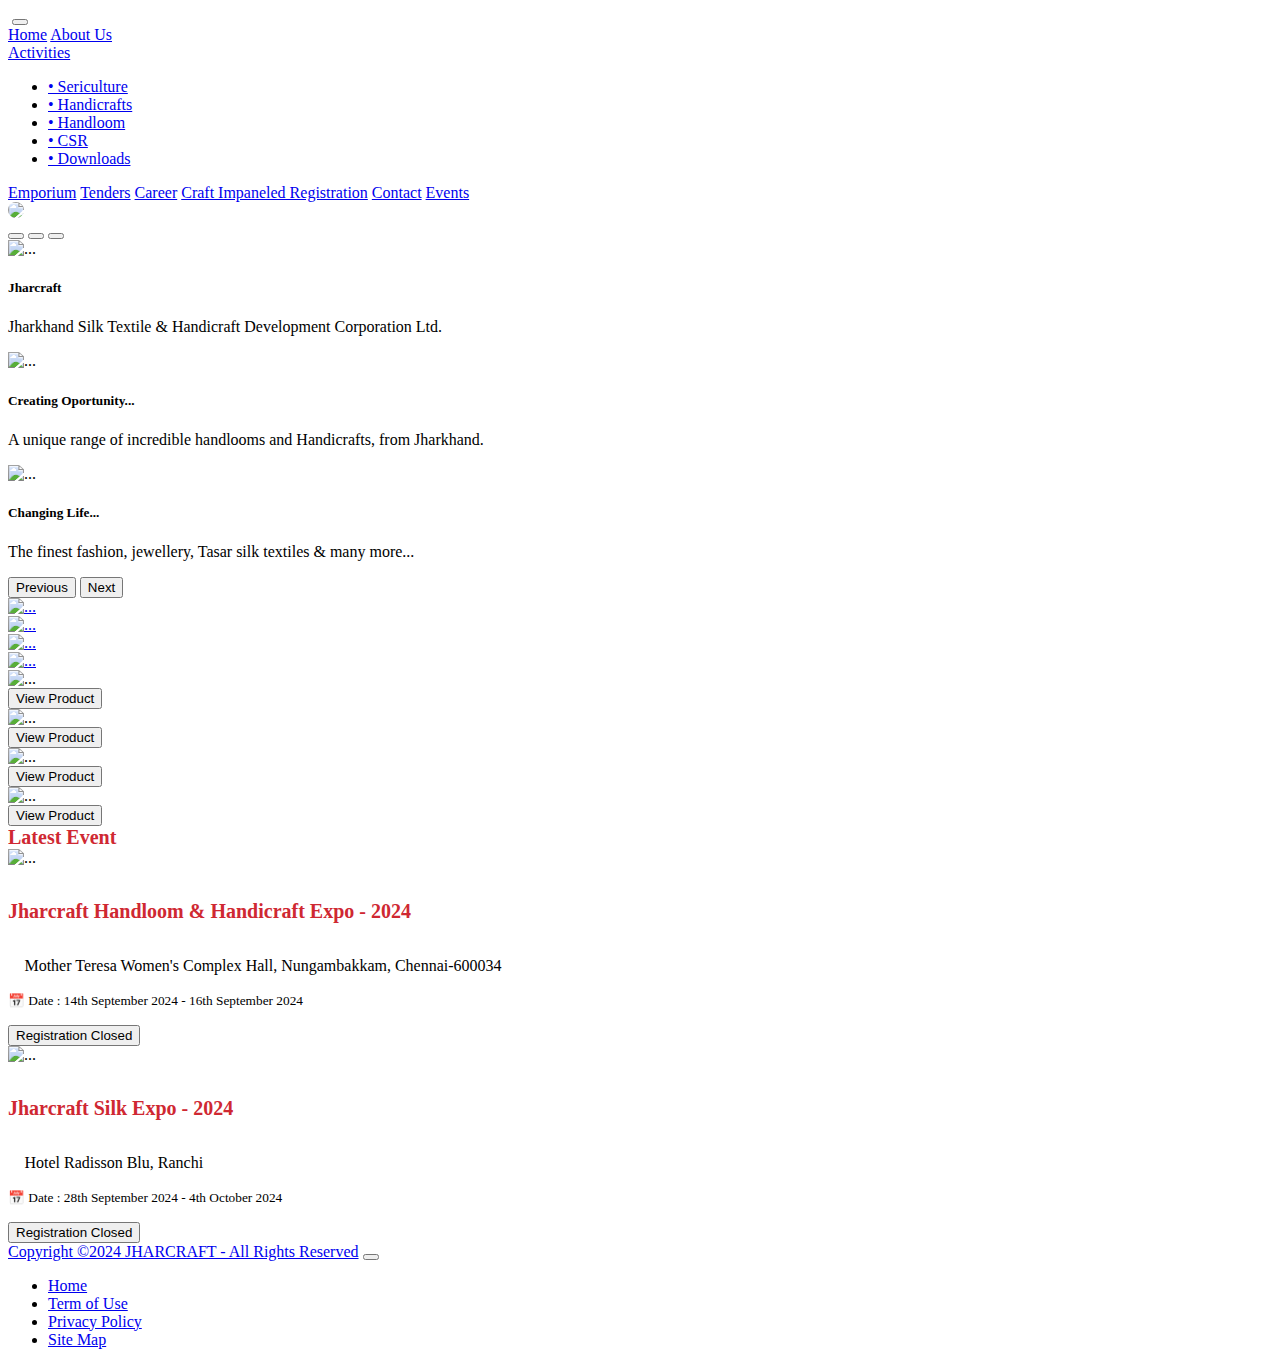
==== index.html @ 6405edb1 "Merge pull request #1 from bobbypal/main" ====
<!DOCTYPE html>
<html lang="en">

<head>
    <meta charset="UTF-8">
    <meta name="viewport" content="width=device-width, initial-scale=1.0">
    <title>Document</title>
    <link href="https://cdn.jsdelivr.net/npm/bootstrap@5.0.2/dist/css/bootstrap.min.css" rel="stylesheet"
        integrity="sha384-EVSTQN3/azprG1Anm3QDgpJLIm9Nao0Yz1ztcQTwFspd3yD65VohhpuuCOmLASjC" crossorigin="anonymous">
    <link rel="stylesheet" href="style.css">
</head>

<body>

    <nav class="navbar navbar-expand-lg navbar-light bg-light">
        <div class="container-fluid">
            <a class="navbar-brand" href="index.html"><img src="img/jhlogo.jpg" alt=""></a>
            <button class="navbar-toggler" type="button" data-bs-toggle="collapse" data-bs-target="#navbarNavAltMarkup" aria-controls="navbarNavAltMarkup" aria-expanded="false" aria-label="Toggle navigation">
            <span class="navbar-toggler-icon"></span>
          </button>
          <div class="collapse navbar-collapse" id="navbarNavAltMarkup">
            <div class="navbar-nav">
                <a class="nav-item nav-link" href="index.html">Home</a>
                <a class="nav-item nav-link" href="about.html">About Us</a>
                <li class="nav-item dropdown">
                    <a class="nav-link dropdown-toggle" href="#" id="navbarDarkDropdownMenuLink" role="button"
                        data-bs-toggle="dropdown" aria-expanded="false">
                        Activities
                    </a>
                    <ul class="dropdown-menu dropdown-menu-dark" aria-labelledby="navbarDarkDropdownMenuLink">
                        <li><a class="dropdown-item" href="seri.html">• Sericulture</a></li>
                        <li><a class="dropdown-item" href="handi.html">• Handicrafts</a></li>
                        <li><a class="dropdown-item" href="handloom.html">• Handloom</a></li>
                        <li><a class="dropdown-item" href="csr.html">• CSR</a></li>
                        <li><a class="dropdown-item" href="download.html">• Downloads</a></li>

                    </ul>
                </li>
                <a class="nav-item nav-link" href="emporium.html">Emporium</a>
                <a class="nav-item nav-link" href="tenders.html">Tenders</a>
                <a class="nav-item nav-link" href="career.html">Career</a>
                <a class="nav-item nav-link" href="https://jharcraft.in/implant/">Craft Impaneled Registration</a>
                <a class="nav-item nav-link" href="contact.html">Contact</a>
                <a class="nav-item nav-link" href="events.html">Events</a>
            </div>
            <img src="img//jhlogo2.jpg" id="logo2">
          </div>
        </div>
      </nav>



    <div id="carouselExampleCaptions" class="carousel slide mt-5 mx-5" data-bs-ride="carousel">
        <div class="carousel-indicators">
            <button type="button" data-bs-target="#carouselExampleCaptions" data-bs-slide-to="0" class="active"
                aria-current="true" aria-label="Slide 1"></button>
            <button type="button" data-bs-target="#carouselExampleCaptions" data-bs-slide-to="1"
                aria-label="Slide 2"></button>
            <button type="button" data-bs-target="#carouselExampleCaptions" data-bs-slide-to="2"
                aria-label="Slide 3"></button>
        </div>
        <div class="carousel-inner">
            <div class="carousel-item active">
                <img src="img/jsr3.png" class="d-block w-100" alt="...">
                <div class="carousel-caption d-none d-md-block">
                    <h5>Jharcraft</h5>
                    <p>Jharkhand Silk Textile & Handicraft Development Corporation Ltd.</p>
                </div>
            </div>
            <div class="carousel-item">
                <img src="img/jsr2.png" class="d-block w-100" alt="...">
                <div class="carousel-caption d-none d-md-block">
                    <h5>Creating Oportunity...</h5>
                    <p>A unique range of incredible handlooms and Handicrafts, from Jharkhand.</p>
                </div>
            </div>
            <div class="carousel-item">
                <img src="img/jsr1.png" class="d-block w-100" alt="...">
                <div class="carousel-caption d-none d-md-block">
                    <h5>Changing Life...</h5>
                    <p>The finest fashion, jewellery, Tasar silk textiles & many more...</p>
                </div>
            </div>

        </div>
        <button class="carousel-control-prev" type="button" data-bs-target="#carouselExampleCaptions"
            data-bs-slide="prev">
            <span class="carousel-control-prev-icon" aria-hidden="true"></span>
            <span class="visually-hidden">Previous</span>
        </button>
        <button class="carousel-control-next" type="button" data-bs-target="#carouselExampleCaptions"
            data-bs-slide="next">
            <span class="carousel-control-next-icon" aria-hidden="true"></span>
            <span class="visually-hidden">Next</span>
        </button>
    </div>



    <div class="row row-cols-1 row-cols-md-4 g-4 mt-5 mx-5">
        <div class="col">
            <div class="card">
                <a href="seri.html"><img src="img/Seri.jpg" class="card-img-top" alt="..."></a>
            </div>
        </div>
        <div class="col">
            <div class="card">
                <a href="handloom.html"><img src="img/Hand.jpg" class="card-img-top" alt="..."></a>
            </div>
        </div>
        <div class="col">
            <div class="card">
                <a href="handi.html"><img src="img/Handi.jpg" class="card-img-top" alt="..."></a>
            </div>
        </div>
        <div class="col">
            <div class="card">
                <a href="csr.html"><img src="img/Csr.jpg" class="card-img-top" alt="..."></a>
            </div>
        </div>
    </div>


    <div class="row row-cols-1 row-cols-md-4 g-4 mt-5 mx-5">
        <div class="col">
            <div class="card image-container">
                <img src="img/a1.jpg" class="card-img-top" alt="...">
                <button type="button" class="btn btn-outline-dark">View Product</button>
            </div>
        </div>
        <div class="col">
            <div class="card image-container">
                <img src="img/a2.jpg" class="card-img-top" alt="...">
                <button type="button" class="btn btn-outline-dark">View Product</button>
            </div>
        </div>
        <div class="col">
            <div class="card image-container">
                <img src="img/a4.jpg" class="card-img-top" alt="...">
                <button type="button" class="btn btn-outline-dark">View Product</button>
            </div>
        </div>
        <div class="col">
            <div class="card image-container">
                <img src="img/a5.jpg" class="card-img-top" alt="...">
                <button type="button" class="btn btn-outline-dark">View Product</button>
            </div>
        </div>
    </div>


    <div class="card mt-5 mx-5">
        <div class="card-body text-center" id="reddish">
            Latest Event
        </div>
    </div>

    <div class="row mt-5 mx-5">
        <div class="col">
            <div class="c">
                <div class="col-md-5">
                    <img src="img/event 1.jpeg" class="img-fluid rounded-start" alt="...">
                </div>
                <div class="col-md-8">

                    <div class="card-body">
                        <h5 class="card-title" id="reddish">Jharcraft Handloom & Handicraft Expo - 2024</h5>
                        <p class="card-text">𖡡 Mother Teresa Women's Complex Hall, Nungambakkam, Chennai-600034</p>
                        <p class="card-text"><small class="text-muted">📅 Date : 14th September 2024 - 16th September 2024</small></p>
                        <button type="button" class="btn btn-outline-success">Registration Closed</button>
                    </div>
                </div>
            </div>
        </div>
        
        <div class="col">
            <div class="c">
                <div class="col-md-2">
                    <img src="img/event 1.jpeg" class="img-fluid rounded-start" alt="...">
                </div>
                <div class="col-md-8">
                    <div class="card-body">
                        <h5 class="card-title" id="reddish">Jharcraft Silk Expo - 2024</h5>
                        <p class="card-text">𖡡 Hotel Radisson Blu, Ranchi</p>
                        <p class="card-text"><small class="text-muted">📅 Date : 28th September 2024 - 4th October 2024</small></p>
                        <button type="button" class="btn btn-outline-success">Registration Closed</button>
                    </div>
                </div>
            </div>
        </div>

    </div>


    <nav class="navbar navbar-expand-lg navbar-dark bg-dark">
        <div class="container-fluid">
            <a class="navbar-brand" href="#">Copyright ©2024 JHARCRAFT - All Rights Reserved</a>
            <button class="navbar-toggler" type="button" data-bs-toggle="collapse" data-bs-target="#navbarNav"
                aria-controls="navbarNav" aria-expanded="false" aria-label="Toggle navigation">
                <span class="navbar-toggler-icon"></span>
            </button>
            <div class="collapse navbar-collapse" id="navbarNav">
                <ul class="navbar-nav">
                    <li class="nav-item">
                        <a class="nav-link" aria-current="page" href="index.html">Home</a>
                    </li>
                    <li class="nav-item">
                        <a class="nav-link" href="term.html">Term of Use</a>
                    </li>
                    <li class="nav-item">
                        <a class="nav-link" href="privacy.html">Privacy Policy</a>
                    </li>
                    <li class="nav-item">
                        <a class="nav-link" href="site.html" tabindex="-1" aria-disabled="true">Site Map</a>
                    </li>
                </ul>
            </div>
        </div>
    </nav>

    <script src="https://cdn.jsdelivr.net/npm/@popperjs/core@2.9.2/dist/umd/popper.min.js"
        integrity="sha384-IQsoLXl5PILFhosVNubq5LC7Qb9DXgDA9i+tQ8Zj3iwWAwPtgFTxbJ8NT4GN1R8p"
        crossorigin="anonymous"></script>
    <script src="https://cdn.jsdelivr.net/npm/bootstrap@5.0.2/dist/js/bootstrap.min.js"
        integrity="sha384-cVKIPhGWiC2Al4u+LWgxfKTRIcfu0JTxR+EQDz/bgldoEyl4H0zUF0QKbrJ0EcQF"
        crossorigin="anonymous"></script>
</body>

</html>
---- style.css ----
.bannerXt{
    margin-top: 50px;
 padding-left: 150px;
 padding-right: 150px;
}
.card-img-top {
    transition: 0.5s ease-in-out;
    display: block;
    object-fit: cover;
}
.card-img-top:hover {
    transform: scale(0.9);
}
.card {
    overflow: hidden;
}

.img-fluid{
    transition: 0.5s ease-in-out;
}
.img-fluid:hover{
    transform: scale(1.06);
}
.col-md-4 {
    overflow: hidden;
}
#logo2{
    border-radius: 50%;
}
#reddish {
    color: #cf2832;
    font-size: 20px;
    font-weight: bold;
}
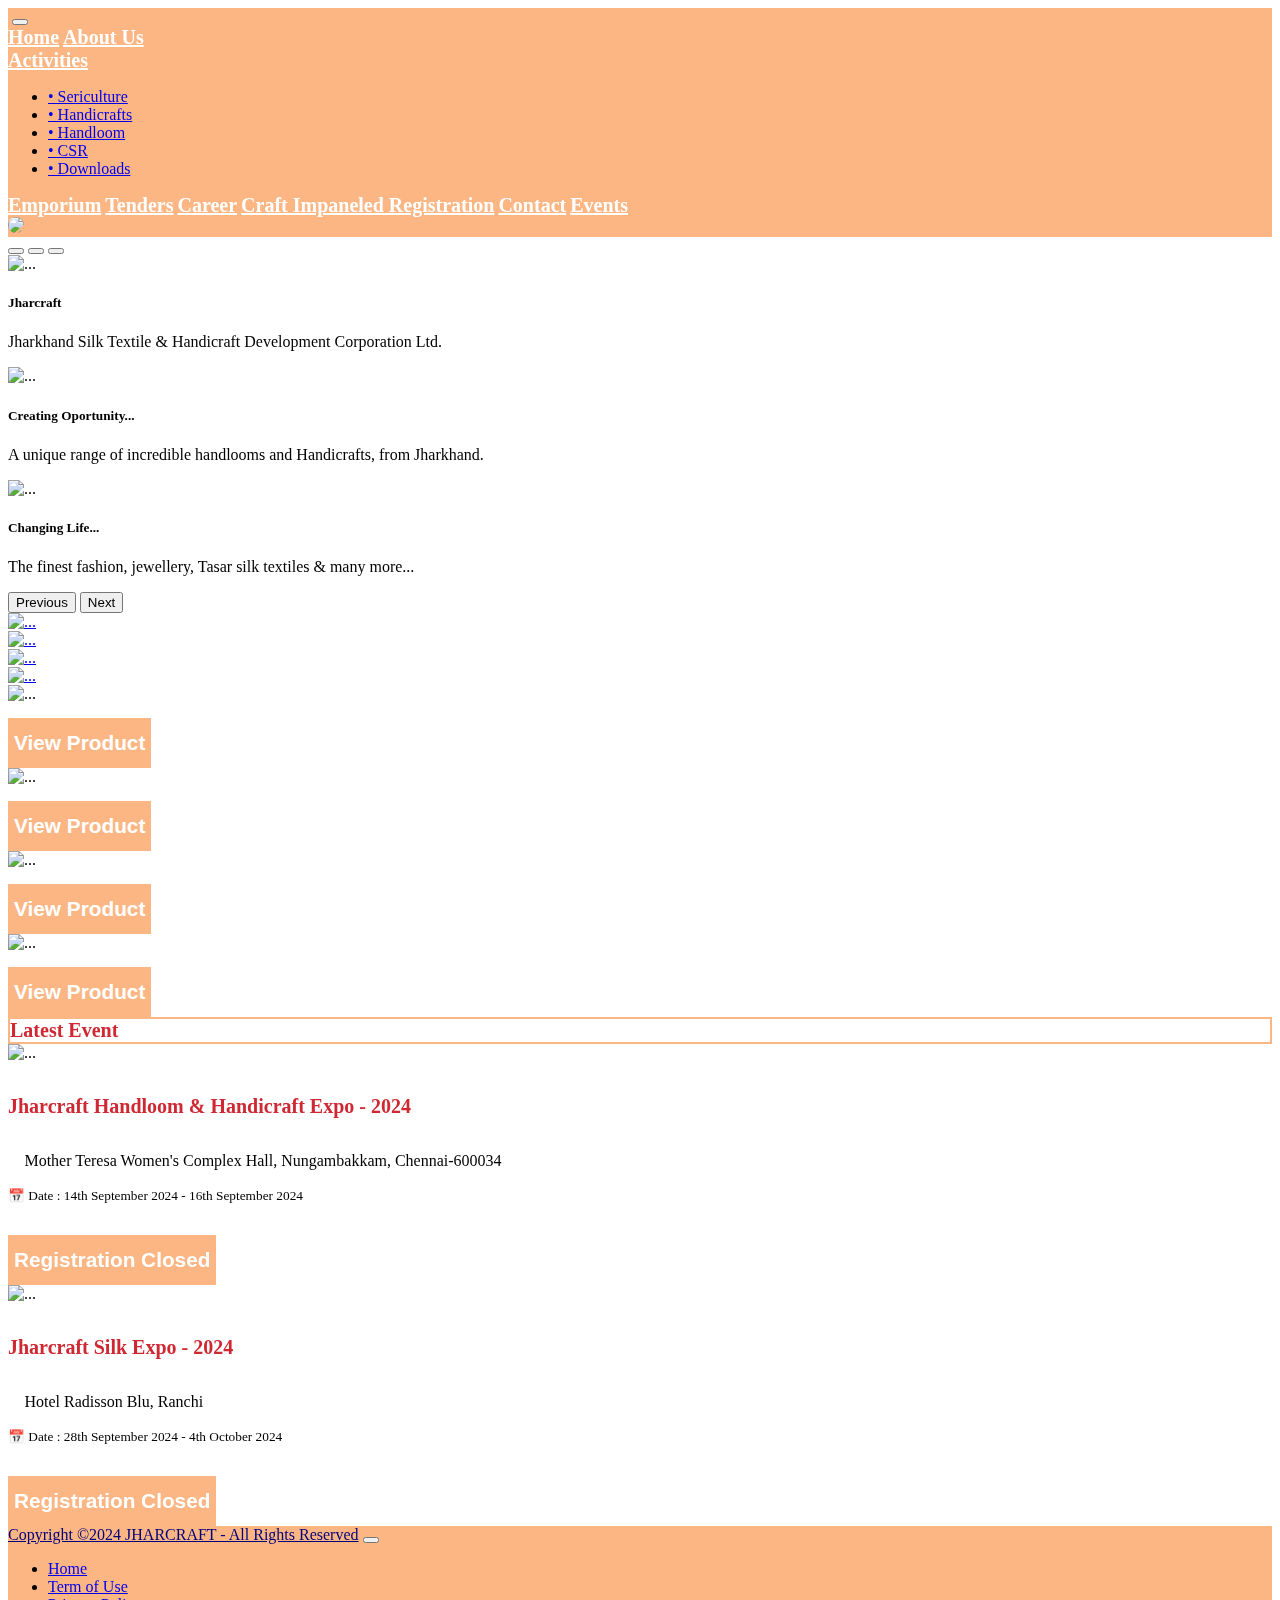
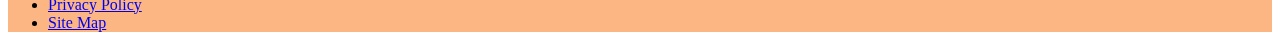
==== commit 3e2f6947: "Merge pull request #2 from Binita-Kumari03/main" ====
--- a/index.html
+++ b/index.html
@@ -149,7 +149,7 @@
     </div>
 
 
-    <div class="card mt-5 mx-5">
+    <div class="card1 mt-5 mx-5">
         <div class="card-body text-center" id="reddish">
             Latest Event
         </div>
--- a/style.css
+++ b/style.css
@@ -31,4 +31,82 @@
     color: #cf2832;
     font-size: 20px;
     font-weight: bold;
-}+}
+.navbar-brand{
+    mix-blend-mode: multiply;
+}
+.container-fluid{
+    background-color: #fbb684;
+    padding:0px;
+}
+.btn{
+    background-color: #fbb684;
+    color:#ffffff;
+    font-weight:bolder;
+    height:50px;
+    font-size:130%;
+    border-style:none;
+    margin-top:15px;
+}
+.btn:before{
+    transition:0.5s all ease;
+    position:absolute;
+    top:0;
+    left:50%;
+    right:50%;
+    bottom:0;
+    opacity:0;
+    content:"";
+    background-color:#fbb684;
+    z-index:-1;
+}
+.btn:hover, .btn:focus{
+    background-color:#198754;
+}
+.btn:hover:before, .btn:focus:before{
+    transition:0.5s all ease;
+    left:0;
+    right:0;
+    opacity:1;
+}
+.btn:active{
+    transform:scale(0,9);
+}
+.card{
+    border-style:none;
+    transition: 0.5s ease-in-out;
+}
+.card:hover{
+    transform: translateY(20px);
+}
+.card1{
+    border:2px solid #fbb684;
+    /*transition-duration:0.5s;*/
+}
+#reddish:hover{
+    background-color:#198754;
+    color:#ffffff;
+    transition:0.5s linear;
+    font-size:25px;
+}
+.navbar-light .navbar-nav .nav-link{
+    position:relative;
+    color:#ffffff;
+    font-weight:bolder;
+    font-size:20px;
+}
+.navbar-light .navbar-nav .nav-link::after{
+    content:"";
+    position:absolute;
+    background:black;
+    left:0;
+    bottom:0;
+    width:95%;
+    height:4px;
+    opacity:0;
+    transition:0.3s ease-in;
+}
+.navbar-light .navbar-nav .nav-link:hover::after{
+    opacity:1;
+    transform:translateY(8xp);
+}
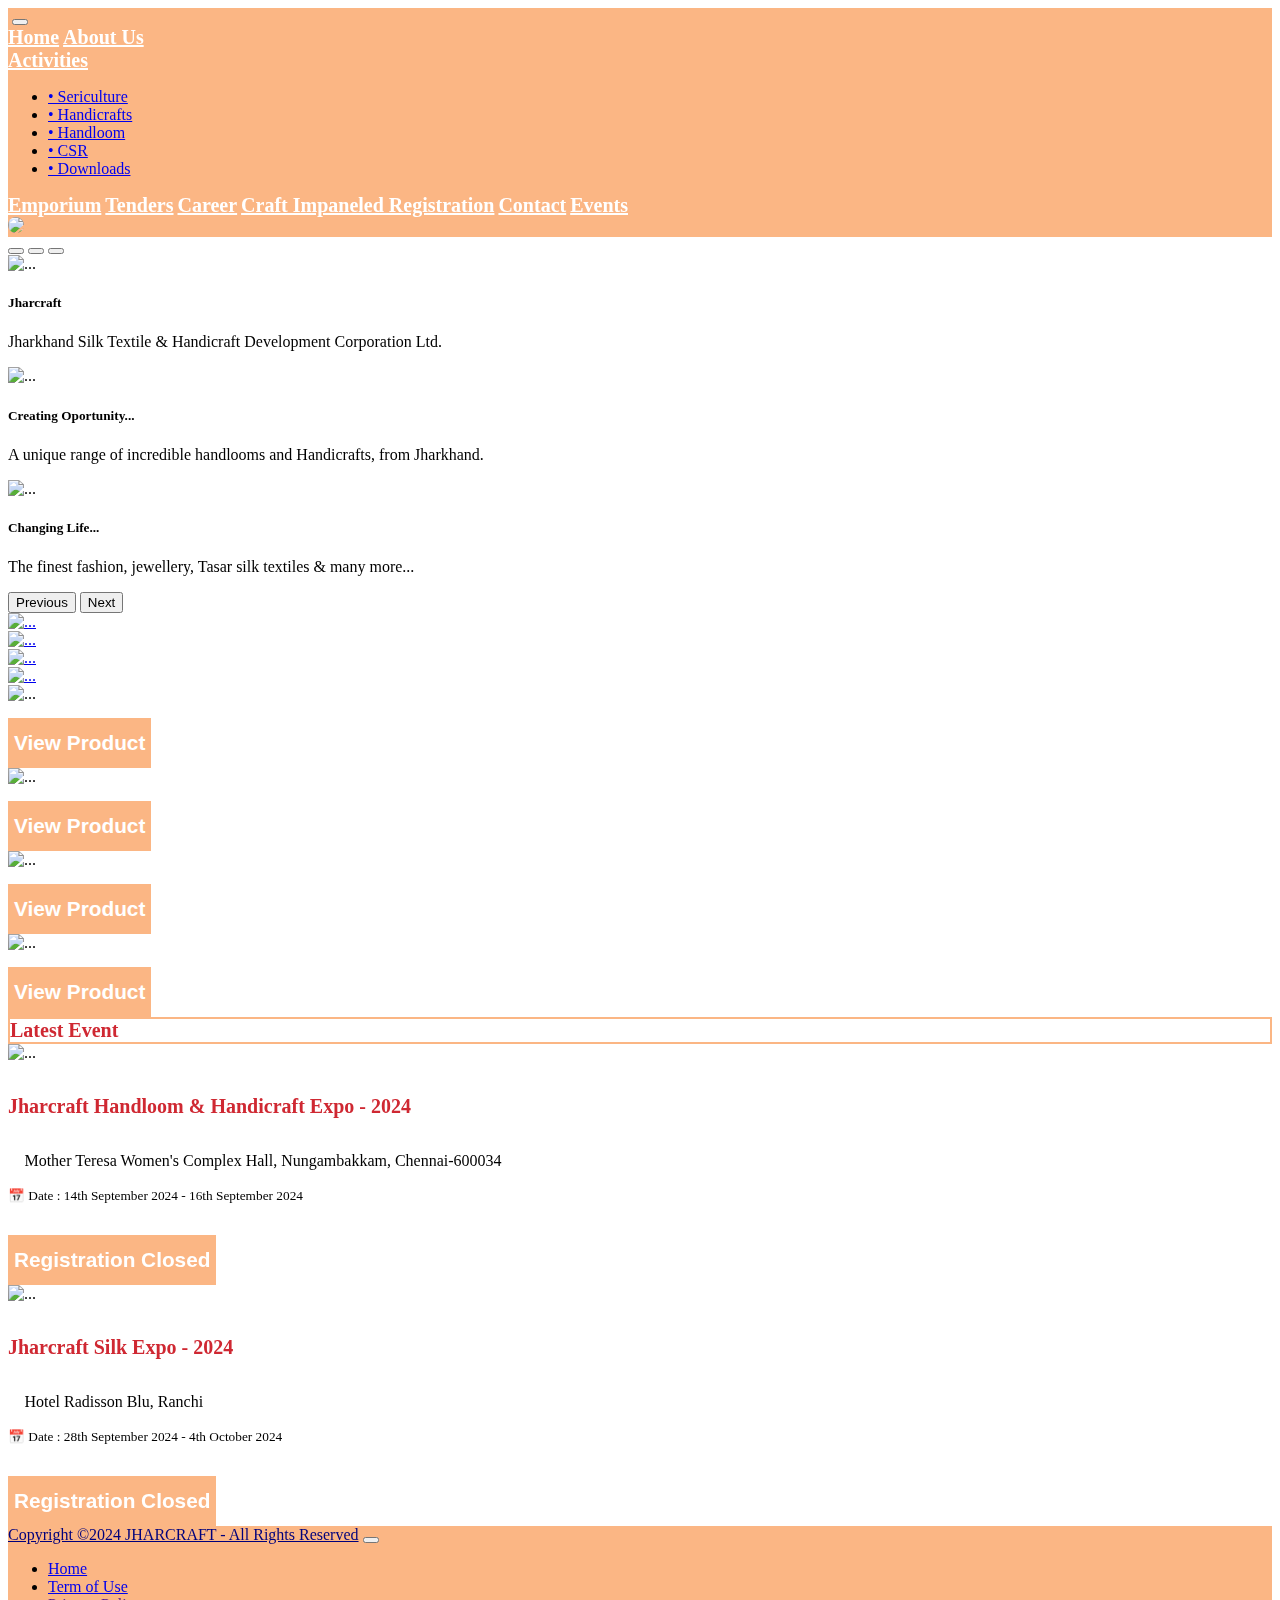
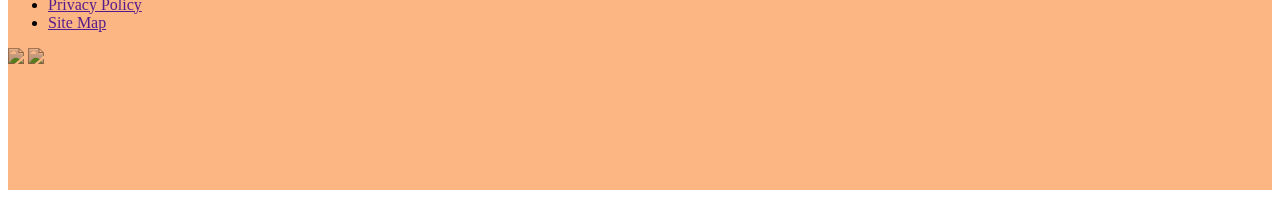
==== commit 097e315e: "chanes" ====
--- a/index.html
+++ b/index.html
@@ -200,6 +200,7 @@
                 <span class="navbar-toggler-icon"></span>
             </button>
             <div class="collapse navbar-collapse" id="navbarNav">
+                
                 <ul class="navbar-nav">
                     <li class="nav-item">
                         <a class="nav-link" aria-current="page" href="index.html">Home</a>
@@ -208,12 +209,18 @@
                         <a class="nav-link" href="term.html">Term of Use</a>
                     </li>
                     <li class="nav-item">
-                        <a class="nav-link" href="privacy.html">Privacy Policy</a>
-                    </li>
-                    <li class="nav-item">
-                        <a class="nav-link" href="site.html" tabindex="-1" aria-disabled="true">Site Map</a>
+                        <a class="nav-link" href="">Privacy Policy</a>
+                    </li>
+                    <li class="nav-item">
+                        <a class="nav-link" href="" tabindex="-1" aria-disabled="true">Site Map</a>
                     </li>
                 </ul>
+                
+                
+                <div class="social-media">
+                    <a href="jharcraft@gmail.com"><img class="social-media-logo" src="https://i0.wp.com/image.pngaaa.com/955/281955-middle.png"></a>
+                    <a href="youtube.com"><img class="social-media-logo" id="youtube" src="https://tse1.mm.bing.net/th?id=OIP.GXs2WSLR6jqhqTL_m72kpgHaFP&pid=Api&P=0&h=180"></a>
+                </div>
             </div>
         </div>
     </nav>
--- a/style.css
+++ b/style.css
@@ -110,3 +110,120 @@
     opacity:1;
     transform:translateY(8xp);
 }
+#navbarNav{
+    height:230px;
+
+}
+/*.social-media{
+    padding-top:120px;
+}*/
+#insta{
+    height:60px;
+}
+.social-media-logo{
+    height:40px;
+    width:auto;
+    mix-blend-mode:multiply;
+}
+#mt-5{
+    font-size:28px;
+    font-weight:bolder;
+}
+
+#contactus-d-flex{
+    background-color:#fbb684;
+}
+.heading{
+    text-align:center;
+    height:300px;
+    width:auto;
+    padding-top:80px;
+    background-color:#ffffff;
+}
+.contact-us{
+    font-size:50px;
+    font-weight:bold;
+}
+.statement{
+    font-size:20px;
+}
+.title{
+    font-size:35px;
+}
+.logo{
+    mix-blend-mode:multiply;
+    height:30px;
+    width:auto;
+    text-align:left;
+    margin:15px;
+}
+.get-in-touch-content{
+    display:flex;
+    margin:30px;
+    color:#ffffff;
+    font-weight:bold;
+}
+.container{
+    padding:0;
+    padding-right:0;
+    margin:0;
+    height:700px;
+    width:100%;
+    display:flex;
+    background-color:#fbb684;
+}
+.elements{
+    height:600px;
+    width:400px;
+    margin:100px;
+}
+
+h4{
+    font-weight:bolder;
+    text-align:center;
+}
+h5{
+    font-weight:bolder;
+    color:black;
+}
+#send-a-message-outer-div{
+    background-color:#ffffff;
+    text-align:center;
+    padding:50px;
+    border-radius:10%;
+    width:fit-content;
+}
+.send-a-message-content{
+    text-align:left;
+}
+.contatcus-input{
+    border:none;
+    border-bottom:1px solid #ccc;
+    text-align:left;
+    columns:50px;
+}
+#message{
+    height:8px;
+}
+.submit-button-div{
+    padding-left:230px;
+    box-shadow: #fd9246;
+}
+.submit-button{
+    height:50px;
+    width:150px;
+    border-radius:10px;
+    background-color:#fbb684;
+    color:#ffffff;
+    font-weight:bolder;
+    font-size:20px;
+    border:none;
+}
+.submit-button:hover{
+    background-color:#198754;
+
+}
+.logo-address{
+    text-decoration:none;
+    color:#ffffff;
+}